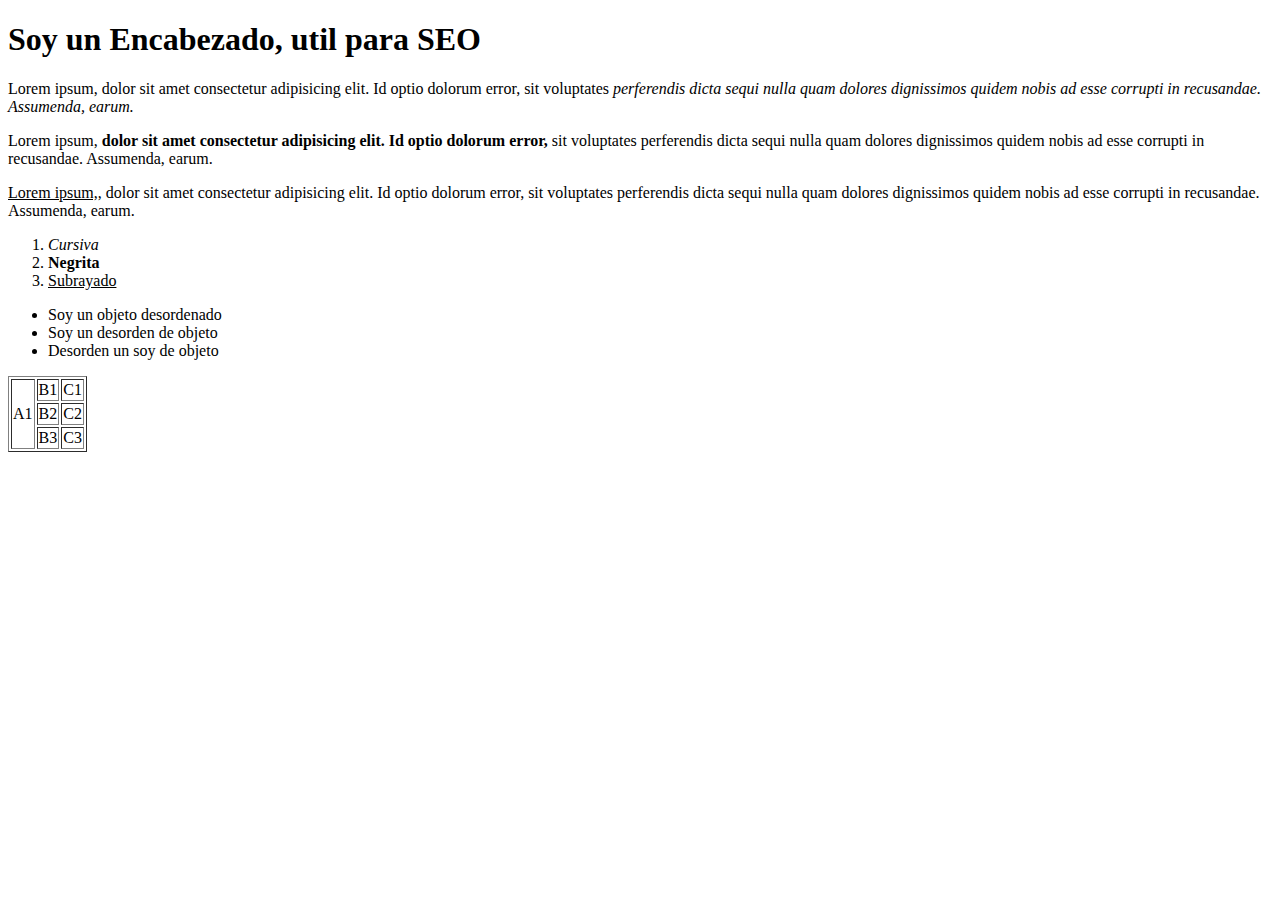
==== Ejercicio HTML 1.html @ e0e69a75 "Ejercicio 1 HTML" ====
<!DOCTYPE html>
<html lang="en">
<head>
    <meta charset="UTF-8">
    <meta http-equiv="X-UA-Compatible" content="IE=edge">
    <meta name="viewport" content="width=device-width, initial-scale=1.0">
    <title>Ejercicio Html 1</title>
</head>
<body>
    <h1>Soy un Encabezado, util para SEO</h1>
    <p class="p1">Lorem ipsum, dolor sit amet consectetur adipisicing elit. Id optio dolorum error, sit voluptates<em> perferendis dicta sequi nulla quam dolores dignissimos quidem nobis ad esse corrupti in recusandae. Assumenda, earum.</em></p>
    <p class="p2">Lorem ipsum, <strong>dolor sit amet consectetur adipisicing elit. Id optio dolorum error,</strong> sit voluptates perferendis dicta sequi nulla quam dolores dignissimos quidem nobis ad esse corrupti in recusandae. Assumenda, earum.</p>
    <p class="p3"><u>Lorem ipsum,</u>, dolor sit amet consectetur adipisicing elit. Id optio dolorum error, sit voluptates perferendis dicta sequi nulla quam dolores dignissimos quidem nobis ad esse corrupti in recusandae. Assumenda, earum.</p>

    <ol>
        <li><em>Cursiva</em></li>
        <li><strong>Negrita</strong></li>
        <li><u>Subrayado</u></li>
    </ol>

    <ul>
        <li>Soy un objeto desordenado</li>
        <li>Soy un desorden de objeto</li>
        <li>Desorden un soy de objeto</li>
    </ul>

    <table border="1">
        <tr>
            <td rowspan="3">A1</td>
            <td>B1</td>
            <td>C1</td>
        </tr>
        <tr>
            <td>B2</td>
            <td>C2</td>
        </tr>
        <tr>
            <td>B3</td>
            <td>C3</td>
        </tr>
        
    </table>
</body>
</html>
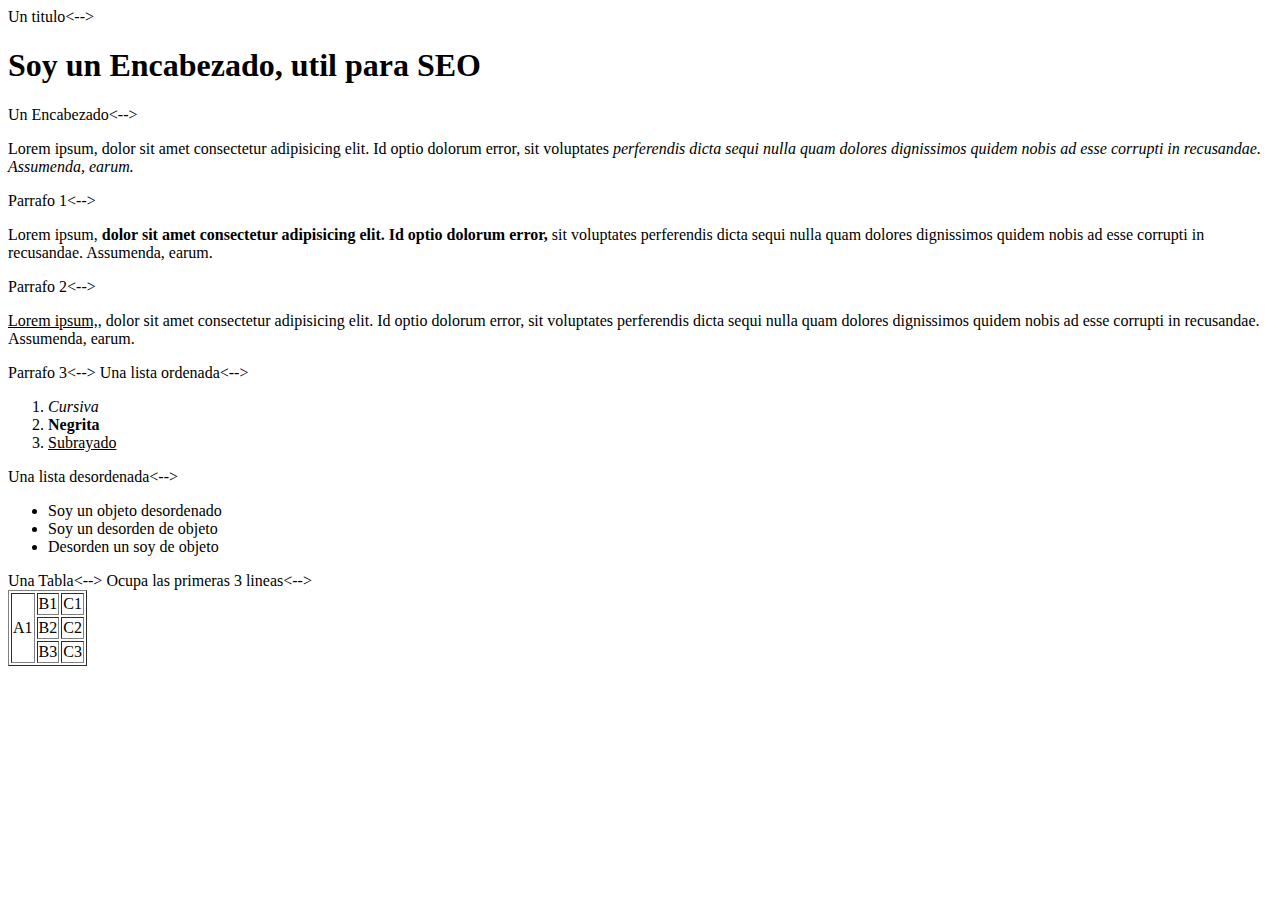
==== commit 5a722a98: "Comentarios basado en la tarea" ====
--- a/Ejercicio HTML 1.html
+++ b/Ejercicio HTML 1.html
@@ -4,29 +4,32 @@
     <meta charset="UTF-8">
     <meta http-equiv="X-UA-Compatible" content="IE=edge">
     <meta name="viewport" content="width=device-width, initial-scale=1.0">
-    <title>Ejercicio Html 1</title>
+    <title>Ejercicio Html 1</title><!-->Un titulo<-->
 </head>
 <body>
-    <h1>Soy un Encabezado, util para SEO</h1>
-    <p class="p1">Lorem ipsum, dolor sit amet consectetur adipisicing elit. Id optio dolorum error, sit voluptates<em> perferendis dicta sequi nulla quam dolores dignissimos quidem nobis ad esse corrupti in recusandae. Assumenda, earum.</em></p>
-    <p class="p2">Lorem ipsum, <strong>dolor sit amet consectetur adipisicing elit. Id optio dolorum error,</strong> sit voluptates perferendis dicta sequi nulla quam dolores dignissimos quidem nobis ad esse corrupti in recusandae. Assumenda, earum.</p>
-    <p class="p3"><u>Lorem ipsum,</u>, dolor sit amet consectetur adipisicing elit. Id optio dolorum error, sit voluptates perferendis dicta sequi nulla quam dolores dignissimos quidem nobis ad esse corrupti in recusandae. Assumenda, earum.</p>
-
+    <h1>Soy un Encabezado, util para SEO</h1> <!-->Un Encabezado<-->
+    <p class="p1">Lorem ipsum, dolor sit amet consectetur adipisicing elit. Id optio dolorum error, sit voluptates<em> perferendis dicta sequi nulla quam dolores dignissimos quidem nobis ad esse corrupti in recusandae. Assumenda, earum.</em></p> <!-->Parrafo 1<-->
+    <p class="p2">Lorem ipsum, <strong>dolor sit amet consectetur adipisicing elit. Id optio dolorum error,</strong> sit voluptates perferendis dicta sequi nulla quam dolores dignissimos quidem nobis ad esse corrupti in recusandae. Assumenda, earum.</p><!-->Parrafo 2<-->
+    <p class="p3"><u>Lorem ipsum,</u>, dolor sit amet consectetur adipisicing elit. Id optio dolorum error, sit voluptates perferendis dicta sequi nulla quam dolores dignissimos quidem nobis ad esse corrupti in recusandae. Assumenda, earum.</p><!-->Parrafo 3<-->
+    
+    <!-->Una lista ordenada<-->
     <ol>
         <li><em>Cursiva</em></li>
         <li><strong>Negrita</strong></li>
         <li><u>Subrayado</u></li>
     </ol>
 
+    <!-->Una lista desordenada<-->
     <ul>
         <li>Soy un objeto desordenado</li>
         <li>Soy un desorden de objeto</li>
         <li>Desorden un soy de objeto</li>
     </ul>
-
+    
+    <!-->Una Tabla<-->
     <table border="1">
         <tr>
-            <td rowspan="3">A1</td>
+            <td rowspan="3">A1</td><!-->Ocupa las primeras 3 lineas<-->
             <td>B1</td>
             <td>C1</td>
         </tr>
@@ -41,4 +44,4 @@
         
     </table>
 </body>
-</html>+</html>
